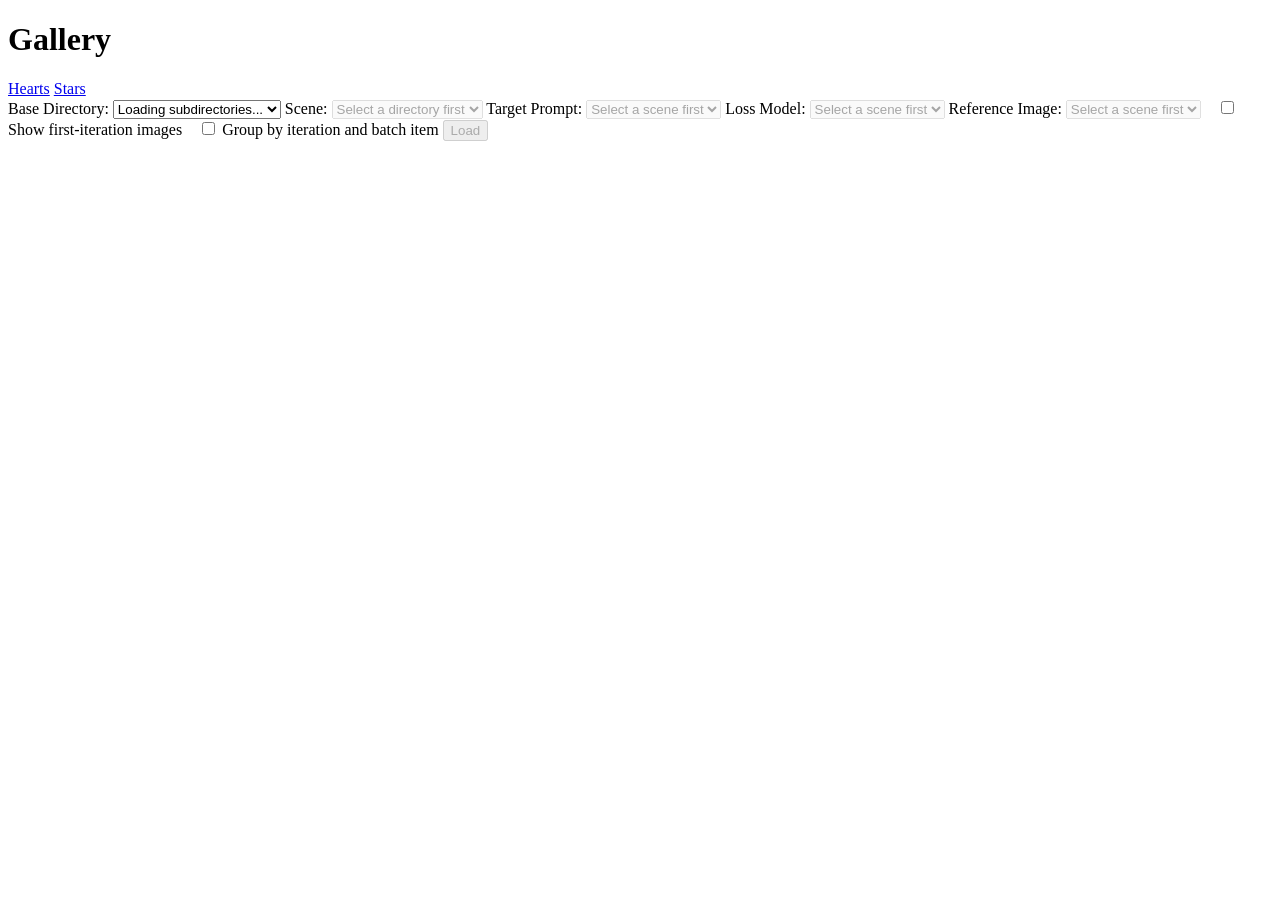
==== gallery/templates/index.html @ 00e0e3f0 "Commit code with hard-coded paths and PII removed" ====
<!DOCTYPE html>
<html lang="en">
<head>
  <meta charset="UTF-8" />
  <title>Optimization Runs Gallery</title>
  <link rel="stylesheet" href="/static/styles.css" />
</head>
<body>
  <header>
    <h1>Gallery</h1>
    <nav>
      <a href="/favorites">Hearts</a>
      <a href="/stars">Stars</a>
    </nav>
  </header>
  <section class="controls">
    <form id="filter-form">
      <label>Base Directory:
        <select name="subdir" id="subdir-select">
          <option value="">Loading subdirectories...</option>
        </select>
      </label>
      <label>Scene:
        <select name="scene" id="scene-select" required disabled>
          <option value="" disabled selected>Select a directory first</option>
        </select>
      </label>
      <label>Target Prompt:
        <select name="target_prompt" id="prompt-select" required disabled>
          <option value="" disabled selected>Select a scene first</option>
        </select>
      </label>
      <label>Loss Model:
        <select name="loss_model" id="loss-model-select" required disabled>
          <option value="" disabled selected>Select a scene first</option>
        </select>
      </label>
      <label>Reference Image:
        <select name="reference_image" id="ref-image-select" disabled>
          <option value="" disabled selected>Select a scene first</option>
        </select>
      </label>
      <label style="margin-left:12px;">
        <input type="checkbox" id="include-first-iter" />
        Show first-iteration images
      </label>
      <label style="margin-left:12px;">
        <input type="checkbox" id="group-by-iteration" />
        Group by iteration and batch item
      </label>
      <button type="submit" id="load-btn" disabled>Load</button>
    </form>
  </section>
  <p id="status"></p>
  <section id="grid" class="image-grid"></section>

  <template id="image-card-template">
    <div class="img-card" tabindex="0">
      <div class="heart-toggle" title="Toggle Heart">♡</div>
      <div class="star-toggle" title="Toggle Star">☆</div>
      <a class="meta-json" title="View full JSON metadata" target="_blank" rel="noopener">JSON</a>
      <img />
    </div>
  </template>

  <div id="modal" class="modal" hidden>
    <div class="modal-content">
      <button class="close-btn" id="modal-close" aria-label="Close">✕</button>
      <img id="modal-image" />
      <div class="modal-meta">
        <pre id="modal-caption"></pre>
        <div class="modal-actions">
          <button id="modal-heart-btn" class="heart-btn" title="Toggle Heart">♡</button>
          <button id="modal-star-btn" class="star-btn" title="Toggle Star">☆</button>
          <button id="copy-path-btn">Copy Image Path</button>
        </div>
      </div>
    </div>
  </div>

  <div id="tooltip" class="tooltip" hidden></div>

  <script src="/static/shared.js"></script>
  <script src="/static/gallery.js"></script>
</body>
</html>
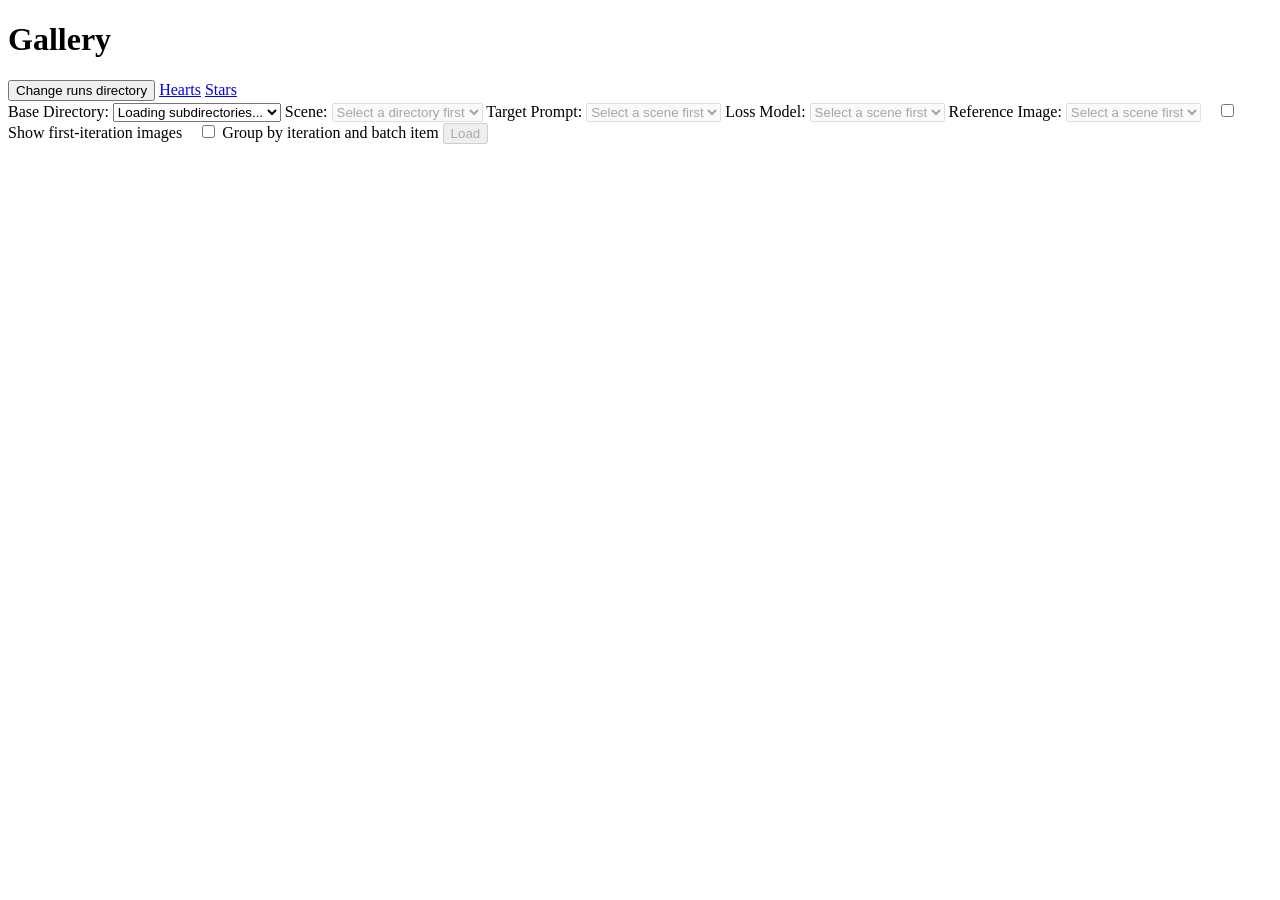
==== commit d94c4a92: "Implement runs directory configuration with persistent storage and UI setup" ====
--- a/gallery/templates/index.html
+++ b/gallery/templates/index.html
@@ -9,6 +9,7 @@
   <header>
     <h1>Gallery</h1>
     <nav>
+      <button type="button" id="change-runs-dir-btn">Change runs directory</button>
       <a href="/favorites">Hearts</a>
       <a href="/stars">Stars</a>
     </nav>
@@ -80,6 +81,21 @@
 
   <div id="tooltip" class="tooltip" hidden></div>
 
+  <div id="runs-dir-setup-overlay" class="startup-overlay" hidden>
+    <div class="startup-card">
+      <h2>Choose the runs directory</h2>
+      <p>Enter the absolute path to the runs folder, or a path relative to the repository root.</p>
+      <form id="runs-dir-form">
+        <label for="runs-dir-input">Runs directory</label>
+        <input id="runs-dir-input" name="runs_dir" type="text" autocomplete="off" spellcheck="false" placeholder="/path/to/runs" />
+        <div class="startup-actions">
+          <button type="submit">Save and continue</button>
+        </div>
+      </form>
+      <p id="runs-dir-error" class="startup-error" aria-live="polite"></p>
+    </div>
+  </div>
+
   <script src="/static/shared.js"></script>
   <script src="/static/gallery.js"></script>
 </body>
